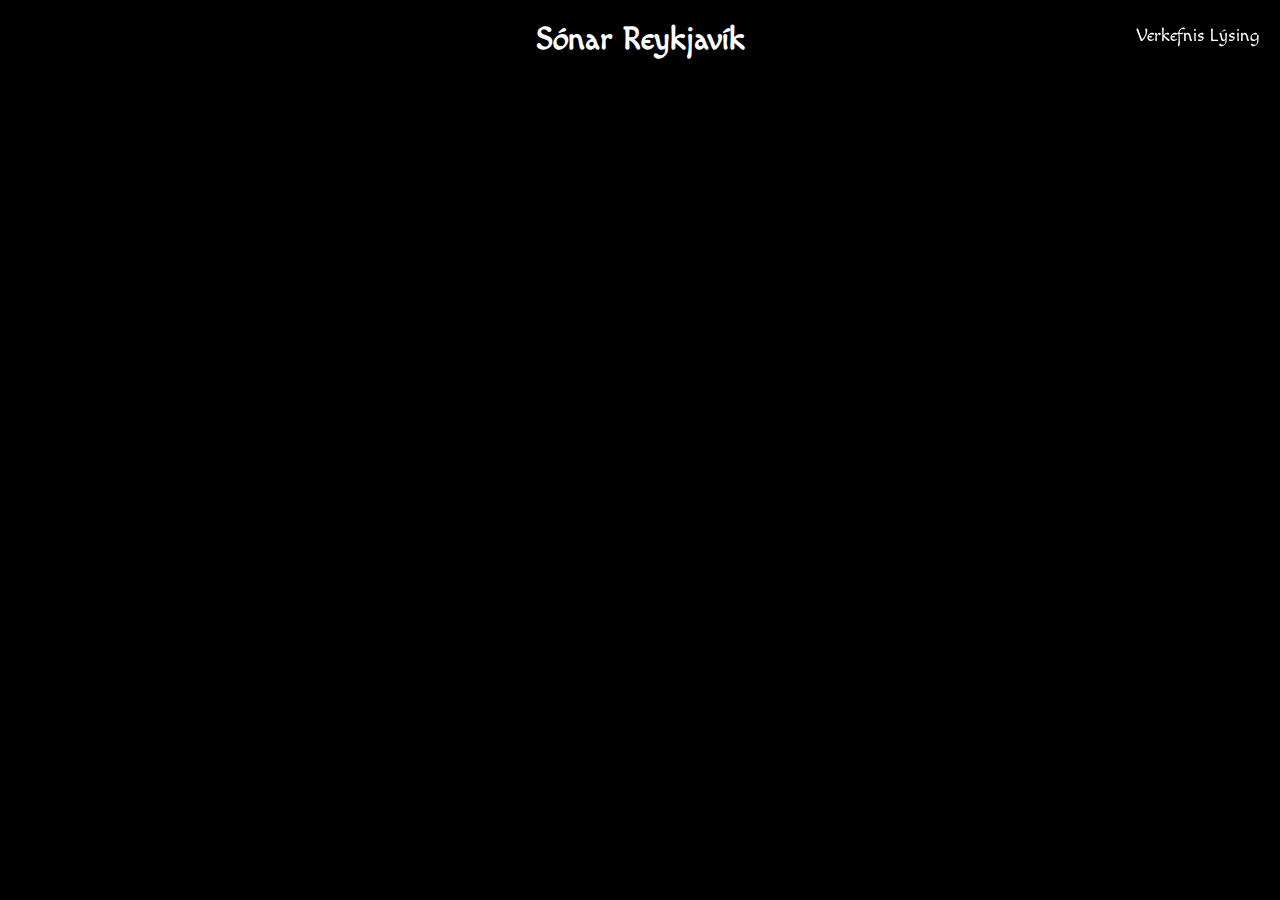
==== index.html @ 558c1f19 "Add files via upload" ====
<!DOCTYPE HTML>
<html>
	<head>
		<title>Hópverkefni</title>
		<meta charset="utf-8">
		<meta name="viewport" content="width=device-width, initial-scale=1.0">
		<link rel="stylesheet" type="text/css" href="styles.css">
		<link href="https://fonts.googleapis.com/css?family=Macondo" rel="stylesheet">
	</head>
	<body>
		<h1>Sónar Reykjavík</h1>
		<input class="verklysing-input" type="checkbox" id="toggle">
		<label class="verklysing-label" for="toggle"><span class="icon-question" > </span>Verkefnis Lýsing </label>
		<nav class="verklysing-nav">
			<div class="verklysing">
				<h4>VSH2TÖ hópverkefni</h4>
				<p>
					&#9776; Verkefnið felst í að hanna vefsíðu(r) um viðburð ss tónleika, keppni, listsýningu, hugbúnað, tölvuleik,<br>
					pólitík eða það sem þér þykir fýsilegt að fjalla um. Viðburðurinn má vera hvar sem er á íslandi og setjið<br>
					staðsetningarkort á vefsíðuna. Efnisval er frjálst, en það má ekki notast við “dummy” texta (Lorem<br>
					Ipsum …). Vefurinn á að endurspegla þá verkkunnáttu sem þú hefur öðlast í áfanganum ásamt fyrri<br>
					áfanga, VSH1TO.
					Gerum ráð fyrir á ráðstefnan eða viðburðurinn sé haldin næsta sumar 2017.<br>
					<strong>Útgáfustýring (5%): Verkstjórn og greinargerð um vinnuferlið.</strong><br>
					Gerið grein fyrir eftirtöldum atriðum:
					Um hvað er vefurinn?<br>
					Hver er markhópurinn og markmið með gerð vefsins.
					Efnisöflun<br>
					Skoðið hvað aðrir hafa gert, safnið saman fyrirmyndum ss tenglum á áhugaverðar
					vefsíður.<br> 
					Það má nota texta og myndir af öðrum vefsíðum og gerið grein fyrir hvaðan
					efnið er tilkomið í heimildaskrá.<br>
					<strong>Tæknileg útfærsla</strong><br>
					Útskýrið eigin lausnir ss virkni í forritun og kvikun.
					Prófanir - https://validator.w3.org/<br>
					Er kóðinn í lagi? Er vefurinn villulaus? (sjá Inspector console, firebug, chrome dev)<br>
					<strong>Viðhald</strong><br>
					Hvað má gera betur og hver geta verið næstu skref með vefinn (ókláruð virkni,
					endurbætur o.s.frv.).<br>
					<strong>Afurð 10%: Tæknilegar lausnir</strong><br>
					 Viðmið (breakpoints) fyrir mismunandi skjástærðir, „mobile up“ - 37.5em, 48em, 60em, 80em.<br>
					 Myndir í vefsíðum aðlagast mismunandi skjástærðum (notið <picture> tagið).<br>
					 Letur og litanotkun er í samræmi við efni/þema vefsins.<br>
					 Almenn lýsing á viðburði og sundurliðuð dagskrá í töflu.<br>
					 SCSS/CSS kóðun í stílsíðum – aðeins ein CSS stílsíða tengd vefsíðu.<br>
					 Kvikun – Animation (val - animation, transitions, transform)<br>
					 Notandi getur skráð sig á fyrirlestra, atburði eða tónleika sem eru í boði (form).<br>
					 Upplýsingar sem skráðar eru í formið eru villuprófaðar (HTML5 validation).<br>
				</p>
			</div>
		</nav>
	</body>
</html>
---- styles.css ----
body {
	max-width: 60em;
	margin: auto;
	background-color: black;
	color: white;
	font-family: 'Macondo', cursive;
}
h1 {
	text-align: center;
}
h3 {
  	color: black;
}
p {
	padding: 0;
	margin: 0;
}
.verklysing {
	padding: 0;
	margin: 0;
	border: solid 2px black;
	border-top-left-radius: 15px;
	border-bottom-left-radius: 15px;
	width: 650px;
	height: auto;
	font-size: 14px;
	text-align: center;
}
.verklysing-label {
	position: fixed;
	top: 25px;
	right: 20px;
	color: white;
	text-align: center;
	display: inline-block;
	font-size: 18px;
	max-width: 100%;
  cursor: pointer;
}
.verklysing-label:hover {
	color: red;
}
.verklysing-nav {
	width: 0px;
	border-top-left-radius: 15px;
	border-bottom-left-radius: 15px;
	overflow: hidden;
	transition: all 1s ease;
	background-color: white;
	color: black;
	position: fixed;
	top: 60px;
	right: 0px;
}	
.verklysing-input {
	display: none;
	max-width: 650px;
}
.verklysing-input:checked ~ .verklysing-nav {
	position: fixed;
	top: 60px;
	right: 0px;
  width: 650px;
}
@media screen and (min-width: 37.5em) {
	
}
@media screen and (min-width: 48em) {
	
}
@media screen and (min-width: 60em) {

}
@font-face {
  font-family: 'icomoon';
  src:  url('icomoon/fonts/icomoon.eot?1h3eam');
  src:  url('icomoon/fonts/icomoon.eot?1h3eam#iefix') format('embedded-opentype'),
    url('icomoon/fonts/icomoon.ttf?1h3eam') format('truetype'),
    url('icomoon/fonts/icomoon.woff?1h3eam') format('woff'),
    url('icomoon/fonts/icomoon.svg?1h3eam#icomoon') format('svg');
  font-weight: normal;
  font-style: normal;
}
[class^="icon-"], [class*=" icon-"] {
  /* use !important to prevent issues with browser extensions that change fonts */
  font-family: 'icomoon' !important;
  speak: none;
  font-style: normal;
  font-weight: normal;
  font-variant: normal;
  text-transform: none;
  line-height: 1;

  /* Better Font Rendering =========== */
  -webkit-font-smoothing: antialiased;
  -moz-osx-font-smoothing: grayscale;
}

.icon-home:before {
  content: "\e900";
}
.icon-pencil2:before {
  content: "\e906";
}
.icon-music:before {
  content: "\e911";
}
.icon-coin-dollar:before {
  content: "\e93b";
}
.icon-credit-card:before {
  content: "\e93f";
}
.icon-phone:before {
  content: "\e942";
}
.icon-location:before {
  content: "\e947";
}
.icon-display:before {
  content: "\e956";
}
.icon-mobile:before {
  content: "\e958";
}
.icon-bubbles2:before {
  content: "\e96d";
}
.icon-lock:before {
  content: "\e98f";
}
.icon-unlocked:before {
  content: "\e990";
}
.icon-cog:before {
  content: "\e994";
}
.icon-spoon-knife:before {
  content: "\e9a3";
}
.icon-star-full:before {
  content: "\e9d9";
}
.icon-heart:before {
  content: "\e9da";
}
.icon-question:before {
  content: "\ea09";
}
.icon-plus:before {
  content: "\ea0a";
}
.icon-minus:before {
  content: "\ea0b";
}
.icon-enter:before {
  content: "\ea13";
}
.icon-play3:before {
  content: "\ea1c";
}
.icon-pause2:before {
  content: "\ea1d";
}
.icon-stop2:before {
  content: "\ea1e";
}
.icon-volume-mute2:before {
  content: "\ea2a";
}
.icon-volume-increase:before {
  content: "\ea2b";
}
.icon-volume-decrease:before {
  content: "\ea2c";
}
.icon-facebook2:before {
  content: "\ea91";
}
.icon-instagram:before {
  content: "\ea92";
}
.icon-twitter:before {
  content: "\ea96";
}
.icon-youtube:before {
  content: "\ea9d";
}
.icon-github:before {
  content: "\eab0";
}
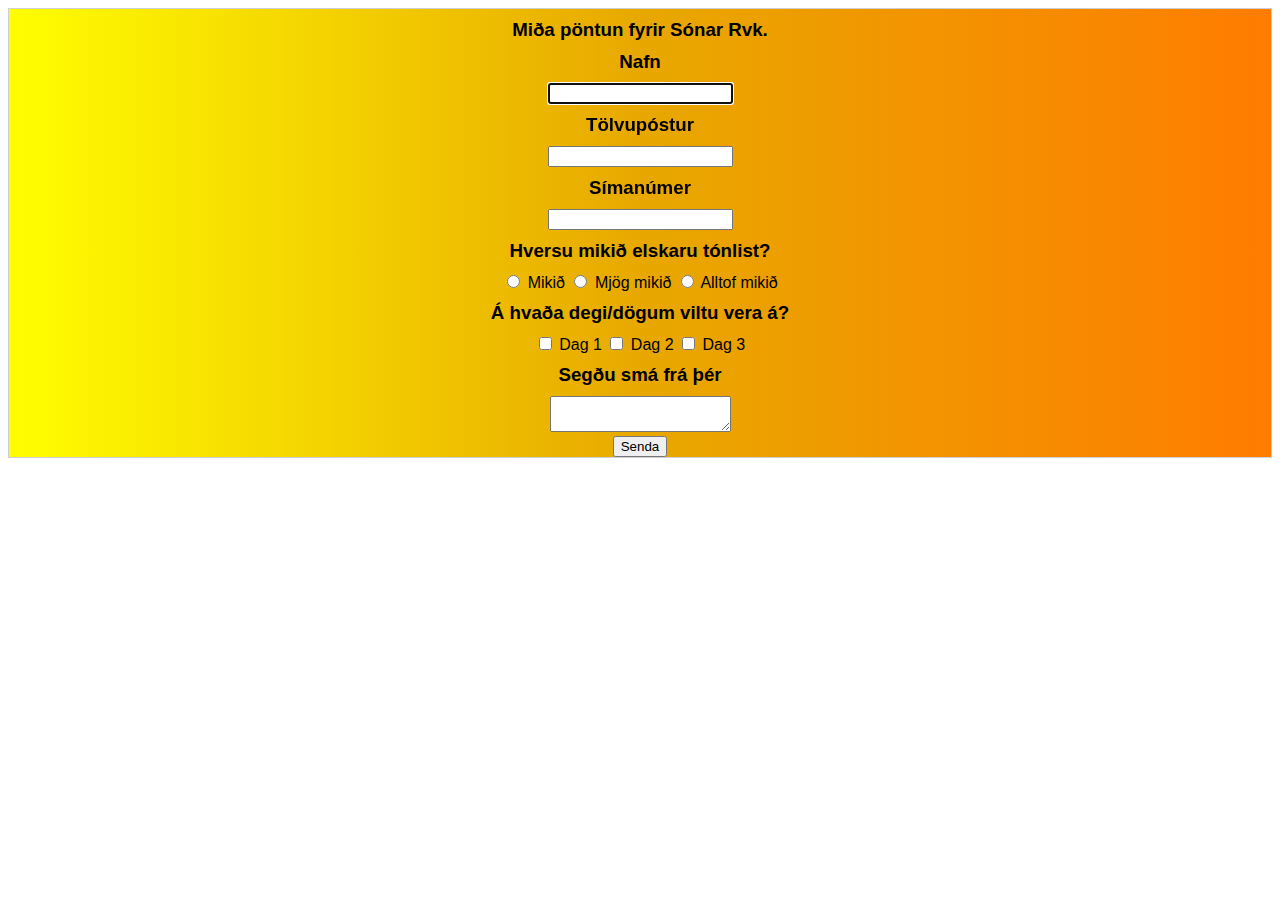
==== commit 6961b9b9: "Fyrsta setup" ====
--- a/index.html
+++ b/index.html
@@ -1,53 +1,43 @@
-<!DOCTYPE HTML>
-<html>
-	<head>
-		<title>Hópverkefni</title>
-		<meta charset="utf-8">
-		<meta name="viewport" content="width=device-width, initial-scale=1.0">
-		<link rel="stylesheet" type="text/css" href="styles.css">
-		<link href="https://fonts.googleapis.com/css?family=Macondo" rel="stylesheet">
-	</head>
-	<body>
-		<h1>Sónar Reykjavík</h1>
-		<input class="verklysing-input" type="checkbox" id="toggle">
-		<label class="verklysing-label" for="toggle"><span class="icon-question" > </span>Verkefnis Lýsing </label>
-		<nav class="verklysing-nav">
-			<div class="verklysing">
-				<h4>VSH2TÖ hópverkefni</h4>
-				<p>
-					&#9776; Verkefnið felst í að hanna vefsíðu(r) um viðburð ss tónleika, keppni, listsýningu, hugbúnað, tölvuleik,<br>
-					pólitík eða það sem þér þykir fýsilegt að fjalla um. Viðburðurinn má vera hvar sem er á íslandi og setjið<br>
-					staðsetningarkort á vefsíðuna. Efnisval er frjálst, en það má ekki notast við “dummy” texta (Lorem<br>
-					Ipsum …). Vefurinn á að endurspegla þá verkkunnáttu sem þú hefur öðlast í áfanganum ásamt fyrri<br>
-					áfanga, VSH1TO.
-					Gerum ráð fyrir á ráðstefnan eða viðburðurinn sé haldin næsta sumar 2017.<br>
-					<strong>Útgáfustýring (5%): Verkstjórn og greinargerð um vinnuferlið.</strong><br>
-					Gerið grein fyrir eftirtöldum atriðum:
-					Um hvað er vefurinn?<br>
-					Hver er markhópurinn og markmið með gerð vefsins.
-					Efnisöflun<br>
-					Skoðið hvað aðrir hafa gert, safnið saman fyrirmyndum ss tenglum á áhugaverðar
-					vefsíður.<br> 
-					Það má nota texta og myndir af öðrum vefsíðum og gerið grein fyrir hvaðan
-					efnið er tilkomið í heimildaskrá.<br>
-					<strong>Tæknileg útfærsla</strong><br>
-					Útskýrið eigin lausnir ss virkni í forritun og kvikun.
-					Prófanir - https://validator.w3.org/<br>
-					Er kóðinn í lagi? Er vefurinn villulaus? (sjá Inspector console, firebug, chrome dev)<br>
-					<strong>Viðhald</strong><br>
-					Hvað má gera betur og hver geta verið næstu skref með vefinn (ókláruð virkni,
-					endurbætur o.s.frv.).<br>
-					<strong>Afurð 10%: Tæknilegar lausnir</strong><br>
-					 Viðmið (breakpoints) fyrir mismunandi skjástærðir, „mobile up“ - 37.5em, 48em, 60em, 80em.<br>
-					 Myndir í vefsíðum aðlagast mismunandi skjástærðum (notið <picture> tagið).<br>
-					 Letur og litanotkun er í samræmi við efni/þema vefsins.<br>
-					 Almenn lýsing á viðburði og sundurliðuð dagskrá í töflu.<br>
-					 SCSS/CSS kóðun í stílsíðum – aðeins ein CSS stílsíða tengd vefsíðu.<br>
-					 Kvikun – Animation (val - animation, transitions, transform)<br>
-					 Notandi getur skráð sig á fyrirlestra, atburði eða tónleika sem eru í boði (form).<br>
-					 Upplýsingar sem skráðar eru í formið eru villuprófaðar (HTML5 validation).<br>
-				</p>
-			</div>
-		</nav>
-	</body>
+<!DOCTYPE html>
+<html>
+<head>
+	<title>Tafla og Form</title>
+ <meta charset="utf-8">
+	  <link rel="stylesheet" type="text/css" href="styles.css">
+</head>
+<body>
+
+<aside>
+	<center>
+		<caption><h3>Miða pöntun fyrir Sónar Rvk.</h3></caption>
+		<form>		
+			<h3>Nafn</h3>
+				<input type="text" name="username" required="" autofocus="">
+			<h3>Tölvupóstur</h3>
+				<input type="email" name="email-address" required="">
+			<h3>Símanúmer</h3>
+				<input type="tel" name="phone-number" required="" pattern="\d{3}(?:[\-\s]?)\d{4}" title="Vinsamlegast sláðu inn sjö tölustafi">
+			<h3>Hversu mikið elskaru tónlist?</h3>
+				<input type="radio" name="day" value="Mikið"> Mikið 
+				<input type="radio" name="day" value="Mjög mikið"> Mjög mikið
+				<input type="radio" name="day" value="Alltof mikið"> Alltof mikið <br>
+			<h3>Á hvaða degi/dögum viltu vera á?</h3>
+				<input type="checkbox" name="day" value="dag1"> Dag 1 
+				<input type="checkbox" name="day" value="dag2"> Dag 2 
+				<input type="checkbox" name="day" value="dag3"> Dag 3 
+
+			
+
+
+			<h3>Segðu smá frá þér</h3>
+			<textarea></textarea><br>	
+			<input type="submit" name="submit" value="Senda">
+		</form>
+	</center>
+</aside>
+
+
+
+
+</body>
 </html>--- a/styles.css
+++ b/styles.css
@@ -1,191 +1,13 @@
-body {
-	max-width: 60em;
-	margin: auto;
-	background-color: black;
-	color: white;
-	font-family: 'Macondo', cursive;
-}
-h1 {
-	text-align: center;
-}
-h3 {
-  	color: black;
-}
-p {
-	padding: 0;
-	margin: 0;
-}
-.verklysing {
-	padding: 0;
-	margin: 0;
-	border: solid 2px black;
-	border-top-left-radius: 15px;
-	border-bottom-left-radius: 15px;
-	width: 650px;
-	height: auto;
-	font-size: 14px;
-	text-align: center;
-}
-.verklysing-label {
-	position: fixed;
-	top: 25px;
-	right: 20px;
-	color: white;
-	text-align: center;
-	display: inline-block;
-	font-size: 18px;
-	max-width: 100%;
-  cursor: pointer;
-}
-.verklysing-label:hover {
-	color: red;
-}
-.verklysing-nav {
-	width: 0px;
-	border-top-left-radius: 15px;
-	border-bottom-left-radius: 15px;
-	overflow: hidden;
-	transition: all 1s ease;
-	background-color: white;
-	color: black;
-	position: fixed;
-	top: 60px;
-	right: 0px;
-}	
-.verklysing-input {
-	display: none;
-	max-width: 650px;
-}
-.verklysing-input:checked ~ .verklysing-nav {
-	position: fixed;
-	top: 60px;
-	right: 0px;
-  width: 650px;
-}
-@media screen and (min-width: 37.5em) {
-	
-}
-@media screen and (min-width: 48em) {
-	
-}
-@media screen and (min-width: 60em) {
-
-}
-@font-face {
-  font-family: 'icomoon';
-  src:  url('icomoon/fonts/icomoon.eot?1h3eam');
-  src:  url('icomoon/fonts/icomoon.eot?1h3eam#iefix') format('embedded-opentype'),
-    url('icomoon/fonts/icomoon.ttf?1h3eam') format('truetype'),
-    url('icomoon/fonts/icomoon.woff?1h3eam') format('woff'),
-    url('icomoon/fonts/icomoon.svg?1h3eam#icomoon') format('svg');
-  font-weight: normal;
-  font-style: normal;
-}
-[class^="icon-"], [class*=" icon-"] {
-  /* use !important to prevent issues with browser extensions that change fonts */
-  font-family: 'icomoon' !important;
-  speak: none;
-  font-style: normal;
-  font-weight: normal;
-  font-variant: normal;
-  text-transform: none;
-  line-height: 1;
-
-  /* Better Font Rendering =========== */
-  -webkit-font-smoothing: antialiased;
-  -moz-osx-font-smoothing: grayscale;
-}
-
-.icon-home:before {
-  content: "\e900";
-}
-.icon-pencil2:before {
-  content: "\e906";
-}
-.icon-music:before {
-  content: "\e911";
-}
-.icon-coin-dollar:before {
-  content: "\e93b";
-}
-.icon-credit-card:before {
-  content: "\e93f";
-}
-.icon-phone:before {
-  content: "\e942";
-}
-.icon-location:before {
-  content: "\e947";
-}
-.icon-display:before {
-  content: "\e956";
-}
-.icon-mobile:before {
-  content: "\e958";
-}
-.icon-bubbles2:before {
-  content: "\e96d";
-}
-.icon-lock:before {
-  content: "\e98f";
-}
-.icon-unlocked:before {
-  content: "\e990";
-}
-.icon-cog:before {
-  content: "\e994";
-}
-.icon-spoon-knife:before {
-  content: "\e9a3";
-}
-.icon-star-full:before {
-  content: "\e9d9";
-}
-.icon-heart:before {
-  content: "\e9da";
-}
-.icon-question:before {
-  content: "\ea09";
-}
-.icon-plus:before {
-  content: "\ea0a";
-}
-.icon-minus:before {
-  content: "\ea0b";
-}
-.icon-enter:before {
-  content: "\ea13";
-}
-.icon-play3:before {
-  content: "\ea1c";
-}
-.icon-pause2:before {
-  content: "\ea1d";
-}
-.icon-stop2:before {
-  content: "\ea1e";
-}
-.icon-volume-mute2:before {
-  content: "\ea2a";
-}
-.icon-volume-increase:before {
-  content: "\ea2b";
-}
-.icon-volume-decrease:before {
-  content: "\ea2c";
-}
-.icon-facebook2:before {
-  content: "\ea91";
-}
-.icon-instagram:before {
-  content: "\ea92";
-}
-.icon-twitter:before {
-  content: "\ea96";
-}
-.icon-youtube:before {
-  content: "\ea9d";
-}
-.icon-github:before {
-  content: "\eab0";
+
+aside {
+  border: 1px solid #cecfd5;
+  background: #648880;
+  background: linear-gradient(to right, #FFFE00, #E8A800, #FF7C00);
+  font-family: sans-serif;
+  }
+textarea{
+  font-family: sans-serif;
+}
+h3{
+  margin: 10px;
 }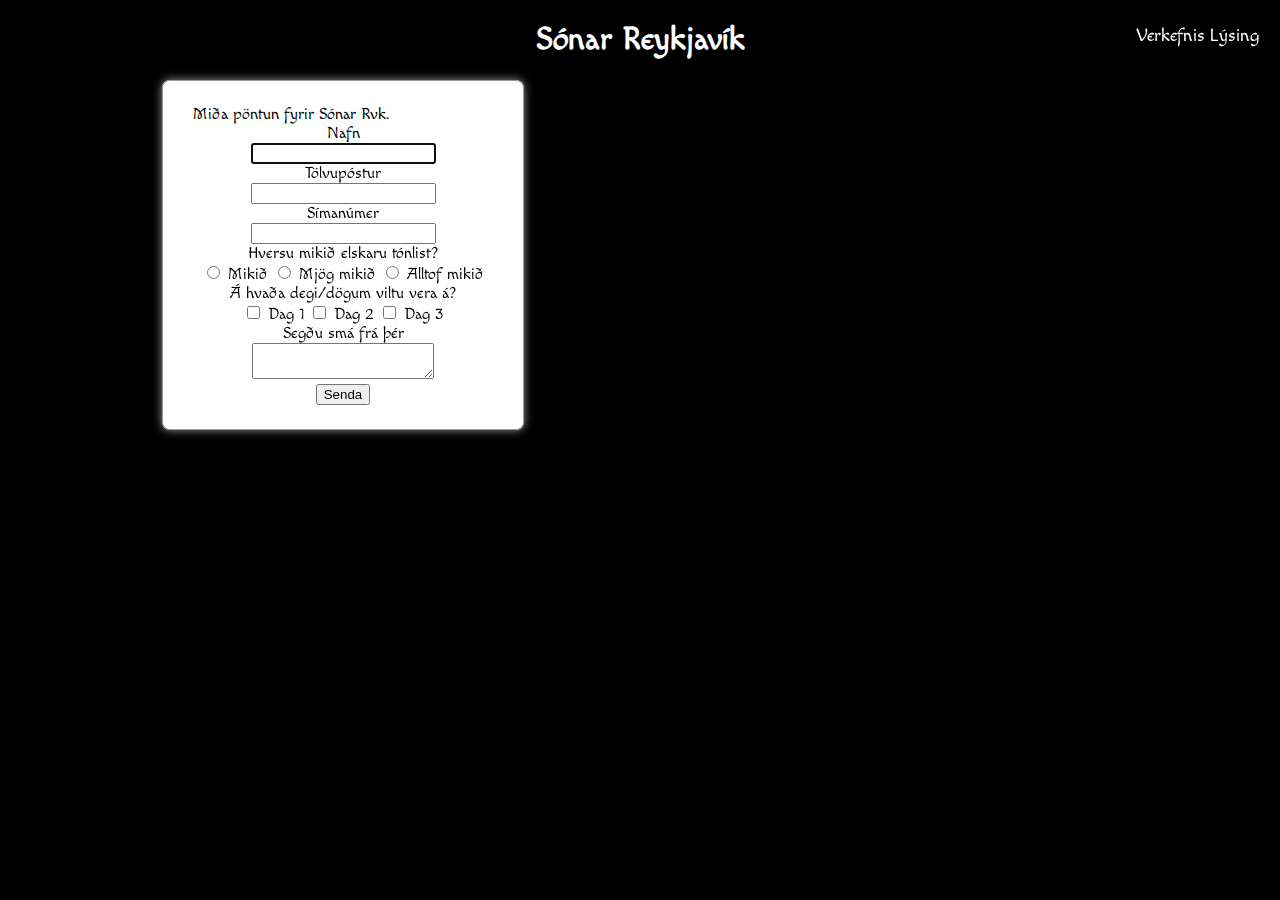
==== commit af8690f9: "Add files via upload" ====
--- a/index.html
+++ b/index.html
@@ -1,43 +1,77 @@
-<!DOCTYPE html>
-<html>
-<head>
-	<title>Tafla og Form</title>
- <meta charset="utf-8">
-	  <link rel="stylesheet" type="text/css" href="styles.css">
-</head>
-<body>
-
-<aside>
-	<center>
-		<caption><h3>Miða pöntun fyrir Sónar Rvk.</h3></caption>
-		<form>		
-			<h3>Nafn</h3>
-				<input type="text" name="username" required="" autofocus="">
-			<h3>Tölvupóstur</h3>
-				<input type="email" name="email-address" required="">
-			<h3>Símanúmer</h3>
-				<input type="tel" name="phone-number" required="" pattern="\d{3}(?:[\-\s]?)\d{4}" title="Vinsamlegast sláðu inn sjö tölustafi">
-			<h3>Hversu mikið elskaru tónlist?</h3>
-				<input type="radio" name="day" value="Mikið"> Mikið 
-				<input type="radio" name="day" value="Mjög mikið"> Mjög mikið
-				<input type="radio" name="day" value="Alltof mikið"> Alltof mikið <br>
-			<h3>Á hvaða degi/dögum viltu vera á?</h3>
-				<input type="checkbox" name="day" value="dag1"> Dag 1 
-				<input type="checkbox" name="day" value="dag2"> Dag 2 
-				<input type="checkbox" name="day" value="dag3"> Dag 3 
-
-			
-
-
-			<h3>Segðu smá frá þér</h3>
-			<textarea></textarea><br>	
-			<input type="submit" name="submit" value="Senda">
-		</form>
-	</center>
-</aside>
-
-
-
-
-</body>
+<!DOCTYPE HTML>
+<html>
+	<head>
+		<title>Hópverkefni</title>
+		<meta charset="utf-8">
+		<meta name="viewport" content="width=device-width, initial-scale=1.0">
+		<link rel="stylesheet" type="text/css" href="styles.css">
+		<link href="https://fonts.googleapis.com/css?family=Macondo" rel="stylesheet">
+	</head>
+	<body>
+		<h1>Sónar Reykjavík</h1>
+		<input class="verklysing-input" type="checkbox" id="toggle">
+		<label class="verklysing-label" for="toggle"><span class="icon-question" > </span>Verkefnis Lýsing </label>
+		<nav class="verklysing-nav">
+			<div class="verklysing">
+				<h4>VSH2TÖ hópverkefni</h4>
+				<p>
+					&#9776; Verkefnið felst í að hanna vefsíðu(r) um viðburð ss tónleika, keppni, listsýningu, hugbúnað, tölvuleik,<br>
+					pólitík eða það sem þér þykir fýsilegt að fjalla um. Viðburðurinn má vera hvar sem er á íslandi og setjið<br>
+					staðsetningarkort á vefsíðuna. Efnisval er frjálst, en það má ekki notast við “dummy” texta (Lorem<br>
+					Ipsum …). Vefurinn á að endurspegla þá verkkunnáttu sem þú hefur öðlast í áfanganum ásamt fyrri<br>
+					áfanga, VSH1TO.
+					Gerum ráð fyrir á ráðstefnan eða viðburðurinn sé haldin næsta sumar 2017.<br>
+					<strong>Útgáfustýring (5%): Verkstjórn og greinargerð um vinnuferlið.</strong><br>
+					Gerið grein fyrir eftirtöldum atriðum:
+					Um hvað er vefurinn?<br>
+					Hver er markhópurinn og markmið með gerð vefsins.
+					Efnisöflun<br>
+					Skoðið hvað aðrir hafa gert, safnið saman fyrirmyndum ss tenglum á áhugaverðar
+					vefsíður.<br> 
+					Það má nota texta og myndir af öðrum vefsíðum og gerið grein fyrir hvaðan
+					efnið er tilkomið í heimildaskrá.<br>
+					<strong>Tæknileg útfærsla</strong><br>
+					Útskýrið eigin lausnir ss virkni í forritun og kvikun.
+					Prófanir - https://validator.w3.org/<br>
+					Er kóðinn í lagi? Er vefurinn villulaus? (sjá Inspector console, firebug, chrome dev)<br>
+					<strong>Viðhald</strong><br>
+					Hvað má gera betur og hver geta verið næstu skref með vefinn (ókláruð virkni,
+					endurbætur o.s.frv.).<br>
+					<strong>Afurð 10%: Tæknilegar lausnir</strong><br>
+					 Viðmið (breakpoints) fyrir mismunandi skjástærðir, „mobile up“ - 37.5em, 48em, 60em, 80em.<br>
+					 Myndir í vefsíðum aðlagast mismunandi skjástærðum (notið <picture> tagið).<br>
+					 Letur og litanotkun er í samræmi við efni/þema vefsins.<br>
+					 Almenn lýsing á viðburði og sundurliðuð dagskrá í töflu.<br>
+					 SCSS/CSS kóðun í stílsíðum – aðeins ein CSS stílsíða tengd vefsíðu.<br>
+					 Kvikun – Animation (val - animation, transitions, transform)<br>
+					 Notandi getur skráð sig á fyrirlestra, atburði eða tónleika sem eru í boði (form).<br>
+					 Upplýsingar sem skráðar eru í formið eru villuprófaðar (HTML5 validation).<br>
+				</p>
+			</div>
+		</nav>
+		<form>
+			<fieldset>
+				<legned><span>Miða pöntun fyrir Sónar Rvk.</span></legend>
+				<center>		
+					<p>Nafn</p>
+						<input type="text" name="username" required="" autofocus="">
+					<p>Tölvupóstur</p>
+						<input type="email" name="email-address" required="">
+					<p>Símanúmer</p>
+						<input type="tel" name="phone-number" required="" pattern="\d{3}(?:[\-\s]?)\d{4}" title="Vinsamlegast sláðu inn sjö tölustafi">
+					<p>Hversu mikið elskaru tónlist?</p>
+						<input type="radio" name="day" value="Mikið"> Mikið 
+						<input type="radio" name="day" value="Mjög mikið"> Mjög mikið
+						<input type="radio" name="day" value="Alltof mikið"> Alltof mikið <br>
+					<p>Á hvaða degi/dögum viltu vera á?</p>
+						<input type="checkbox" name="day" value="dag1"> Dag 1 
+						<input type="checkbox" name="day" value="dag2"> Dag 2 
+						<input type="checkbox" name="day" value="dag3"> Dag 3 
+					<p>Segðu smá frá þér</p>
+					<textarea></textarea><br>	
+					<input type="submit" name="submit" value="Senda">
+				</center>
+			</fieldset>
+		</form>
+	</body>
 </html>--- a/styles.css
+++ b/styles.css
@@ -1,13 +1,208 @@
-
-aside {
-  border: 1px solid #cecfd5;
-  background: #648880;
-  background: linear-gradient(to right, #FFFE00, #E8A800, #FF7C00);
-  font-family: sans-serif;
-  }
-textarea{
-  font-family: sans-serif;
-}
-h3{
-  margin: 10px;
+body {
+	max-width: 60em;
+	margin: auto;
+	background-color: black;
+	color: white;
+	font-family: 'Macondo', cursive;
+}
+h1 {
+	text-align: center;
+}
+h3 {
+  	color: black;
+}
+p {
+	padding: 0;
+	margin: 0;
+}
+fieldset {
+  	border:1px solid #999;
+	border-radius:8px;
+	box-shadow:0 0 10px #999;
+  	padding: 24px 30px;
+  	width: 300px;
+  	color: black;
+  	background-color: white;
+}
+legend {
+	background:#fff;
+	float: left;
+}
+img {
+  position: absolute;
+  overflow: hidden;
+}
+.verklysing {
+	padding: 0;
+	margin: 0;
+	border: solid 2px black;
+	border-top-left-radius: 15px;
+	border-bottom-left-radius: 15px;
+	width: 650px;
+	height: auto;
+	font-size: 14px;
+	text-align: center;
+}
+.verklysing-label {
+	position: fixed;
+	top: 25px;
+	right: 20px;
+	color: white;
+	text-align: center;
+	display: inline-block;
+	font-size: 18px;
+	max-width: 100%;
+  cursor: pointer;
+}
+.verklysing-label:hover {
+	color: red;
+}
+.verklysing-nav {
+	width: 0px;
+	border-top-left-radius: 15px;
+	border-bottom-left-radius: 15px;
+	overflow: hidden;
+	transition: all 1s ease;
+	background-color: white;
+	color: black;
+	position: fixed;
+	top: 60px;
+	right: 0px;
+}	
+.verklysing-input {
+	display: none;
+	max-width: 650px;
+}
+.verklysing-input:checked ~ .verklysing-nav {
+	position: fixed;
+	top: 60px;
+	right: 0px;
+  width: 650px;
+}
+@media screen and (min-width: 37.5em) {
+	
+}
+@media screen and (min-width: 48em) {
+	
+}
+@media screen and (min-width: 60em) {
+
+}
+@font-face {
+  font-family: 'icomoon';
+  src:  url('icomoon/fonts/icomoon.eot?1h3eam');
+  src:  url('icomoon/fonts/icomoon.eot?1h3eam#iefix') format('embedded-opentype'),
+    url('icomoon/fonts/icomoon.ttf?1h3eam') format('truetype'),
+    url('icomoon/fonts/icomoon.woff?1h3eam') format('woff'),
+    url('icomoon/fonts/icomoon.svg?1h3eam#icomoon') format('svg');
+  font-weight: normal;
+  font-style: normal;
+}
+[class^="icon-"], [class*=" icon-"] {
+  /* use !important to prevent issues with browser extensions that change fonts */
+  font-family: 'icomoon' !important;
+  speak: none;
+  font-style: normal;
+  font-weight: normal;
+  font-variant: normal;
+  text-transform: none;
+  line-height: 1;
+
+  /* Better Font Rendering =========== */
+  -webkit-font-smoothing: antialiased;
+  -moz-osx-font-smoothing: grayscale;
+}
+
+.icon-home:before {
+  content: "\e900";
+}
+.icon-pencil2:before {
+  content: "\e906";
+}
+.icon-music:before {
+  content: "\e911";
+}
+.icon-coin-dollar:before {
+  content: "\e93b";
+}
+.icon-credit-card:before {
+  content: "\e93f";
+}
+.icon-phone:before {
+  content: "\e942";
+}
+.icon-location:before {
+  content: "\e947";
+}
+.icon-display:before {
+  content: "\e956";
+}
+.icon-mobile:before {
+  content: "\e958";
+}
+.icon-bubbles2:before {
+  content: "\e96d";
+}
+.icon-lock:before {
+  content: "\e98f";
+}
+.icon-unlocked:before {
+  content: "\e990";
+}
+.icon-cog:before {
+  content: "\e994";
+}
+.icon-spoon-knife:before {
+  content: "\e9a3";
+}
+.icon-star-full:before {
+  content: "\e9d9";
+}
+.icon-heart:before {
+  content: "\e9da";
+}
+.icon-question:before {
+  content: "\ea09";
+}
+.icon-plus:before {
+  content: "\ea0a";
+}
+.icon-minus:before {
+  content: "\ea0b";
+}
+.icon-enter:before {
+  content: "\ea13";
+}
+.icon-play3:before {
+  content: "\ea1c";
+}
+.icon-pause2:before {
+  content: "\ea1d";
+}
+.icon-stop2:before {
+  content: "\ea1e";
+}
+.icon-volume-mute2:before {
+  content: "\ea2a";
+}
+.icon-volume-increase:before {
+  content: "\ea2b";
+}
+.icon-volume-decrease:before {
+  content: "\ea2c";
+}
+.icon-facebook2:before {
+  content: "\ea91";
+}
+.icon-instagram:before {
+  content: "\ea92";
+}
+.icon-twitter:before {
+  content: "\ea96";
+}
+.icon-youtube:before {
+  content: "\ea9d";
+}
+.icon-github:before {
+  content: "\eab0";
 }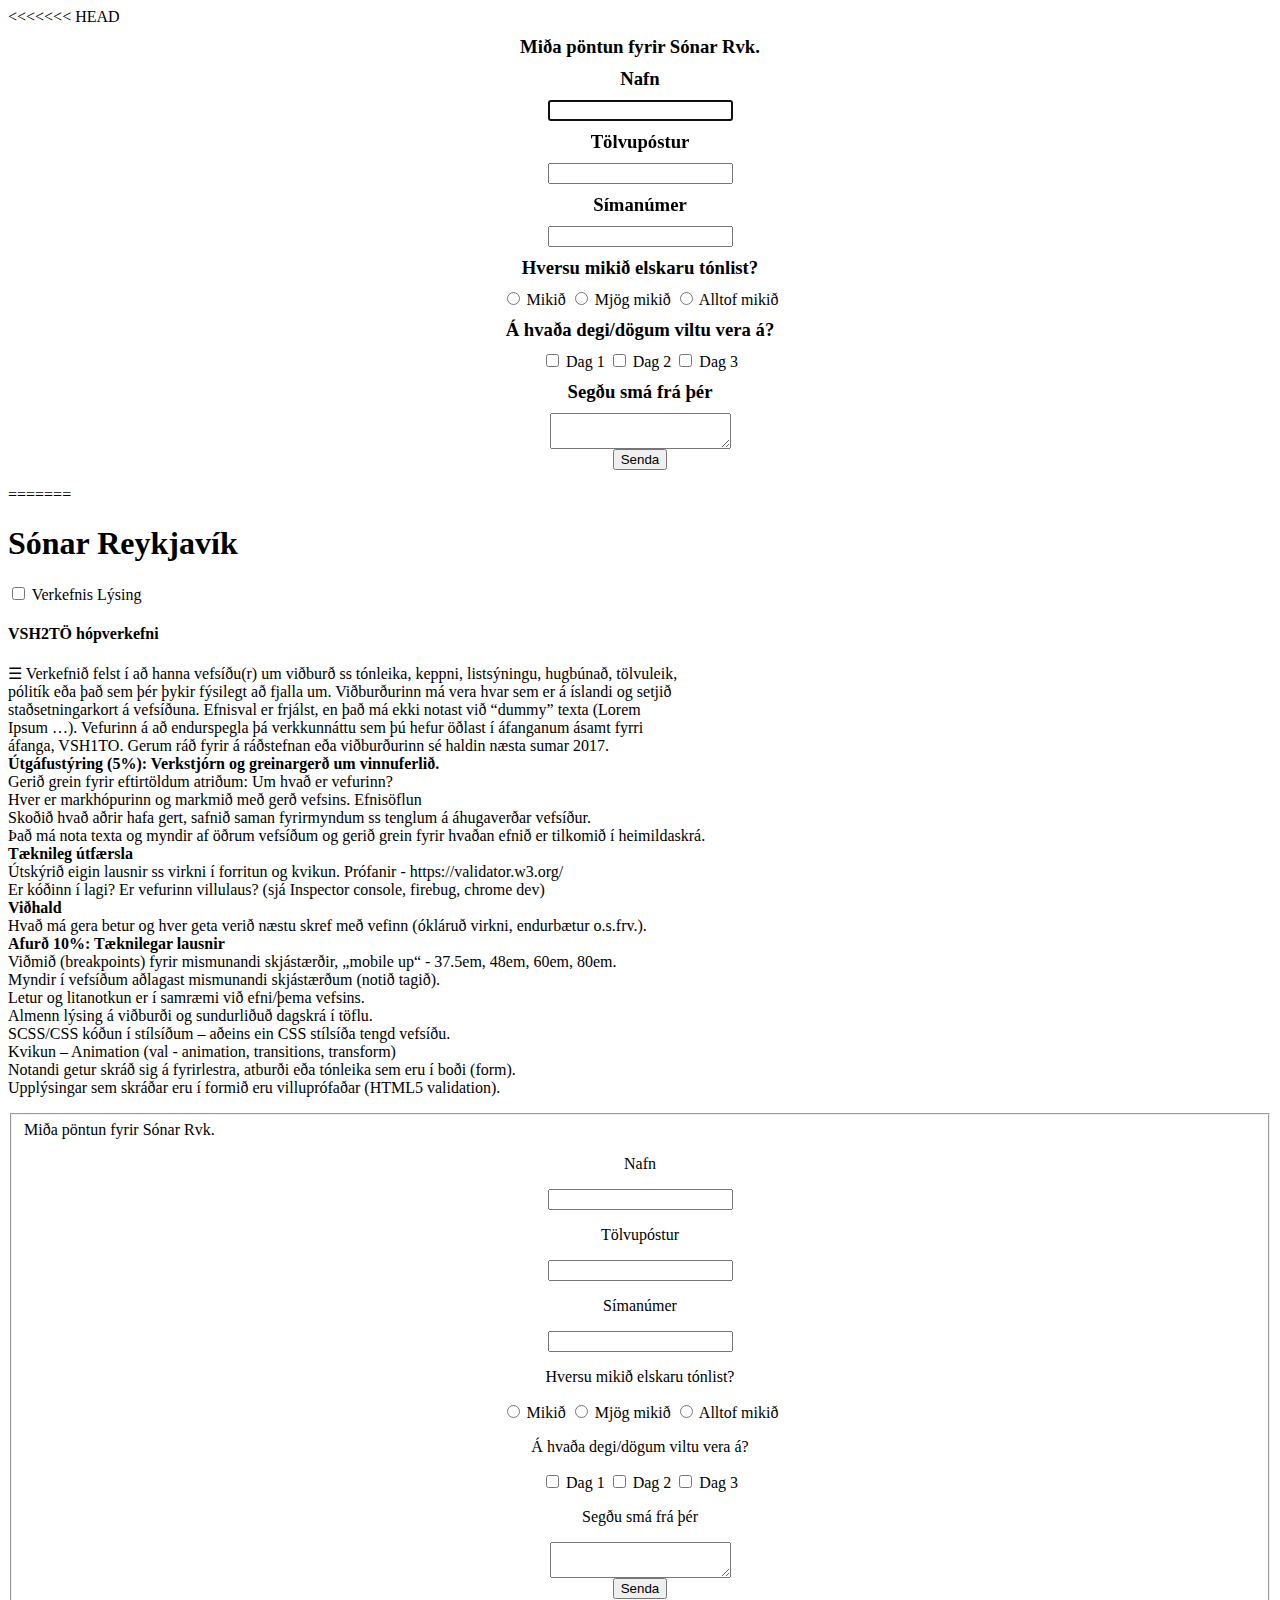
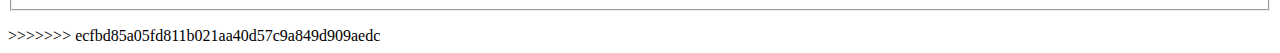
==== commit 4347b20a: "Dagskra 1 sónar" ====
--- a/index.html
+++ b/index.html
@@ -1,77 +1,122 @@
-<!DOCTYPE HTML>
-<html>
-	<head>
-		<title>Hópverkefni</title>
-		<meta charset="utf-8">
-		<meta name="viewport" content="width=device-width, initial-scale=1.0">
-		<link rel="stylesheet" type="text/css" href="styles.css">
-		<link href="https://fonts.googleapis.com/css?family=Macondo" rel="stylesheet">
-	</head>
-	<body>
-		<h1>Sónar Reykjavík</h1>
-		<input class="verklysing-input" type="checkbox" id="toggle">
-		<label class="verklysing-label" for="toggle"><span class="icon-question" > </span>Verkefnis Lýsing </label>
-		<nav class="verklysing-nav">
-			<div class="verklysing">
-				<h4>VSH2TÖ hópverkefni</h4>
-				<p>
-					&#9776; Verkefnið felst í að hanna vefsíðu(r) um viðburð ss tónleika, keppni, listsýningu, hugbúnað, tölvuleik,<br>
-					pólitík eða það sem þér þykir fýsilegt að fjalla um. Viðburðurinn má vera hvar sem er á íslandi og setjið<br>
-					staðsetningarkort á vefsíðuna. Efnisval er frjálst, en það má ekki notast við “dummy” texta (Lorem<br>
-					Ipsum …). Vefurinn á að endurspegla þá verkkunnáttu sem þú hefur öðlast í áfanganum ásamt fyrri<br>
-					áfanga, VSH1TO.
-					Gerum ráð fyrir á ráðstefnan eða viðburðurinn sé haldin næsta sumar 2017.<br>
-					<strong>Útgáfustýring (5%): Verkstjórn og greinargerð um vinnuferlið.</strong><br>
-					Gerið grein fyrir eftirtöldum atriðum:
-					Um hvað er vefurinn?<br>
-					Hver er markhópurinn og markmið með gerð vefsins.
-					Efnisöflun<br>
-					Skoðið hvað aðrir hafa gert, safnið saman fyrirmyndum ss tenglum á áhugaverðar
-					vefsíður.<br> 
-					Það má nota texta og myndir af öðrum vefsíðum og gerið grein fyrir hvaðan
-					efnið er tilkomið í heimildaskrá.<br>
-					<strong>Tæknileg útfærsla</strong><br>
-					Útskýrið eigin lausnir ss virkni í forritun og kvikun.
-					Prófanir - https://validator.w3.org/<br>
-					Er kóðinn í lagi? Er vefurinn villulaus? (sjá Inspector console, firebug, chrome dev)<br>
-					<strong>Viðhald</strong><br>
-					Hvað má gera betur og hver geta verið næstu skref með vefinn (ókláruð virkni,
-					endurbætur o.s.frv.).<br>
-					<strong>Afurð 10%: Tæknilegar lausnir</strong><br>
-					 Viðmið (breakpoints) fyrir mismunandi skjástærðir, „mobile up“ - 37.5em, 48em, 60em, 80em.<br>
-					 Myndir í vefsíðum aðlagast mismunandi skjástærðum (notið <picture> tagið).<br>
-					 Letur og litanotkun er í samræmi við efni/þema vefsins.<br>
-					 Almenn lýsing á viðburði og sundurliðuð dagskrá í töflu.<br>
-					 SCSS/CSS kóðun í stílsíðum – aðeins ein CSS stílsíða tengd vefsíðu.<br>
-					 Kvikun – Animation (val - animation, transitions, transform)<br>
-					 Notandi getur skráð sig á fyrirlestra, atburði eða tónleika sem eru í boði (form).<br>
-					 Upplýsingar sem skráðar eru í formið eru villuprófaðar (HTML5 validation).<br>
-				</p>
-			</div>
-		</nav>
-		<form>
-			<fieldset>
-				<legned><span>Miða pöntun fyrir Sónar Rvk.</span></legend>
-				<center>		
-					<p>Nafn</p>
-						<input type="text" name="username" required="" autofocus="">
-					<p>Tölvupóstur</p>
-						<input type="email" name="email-address" required="">
-					<p>Símanúmer</p>
-						<input type="tel" name="phone-number" required="" pattern="\d{3}(?:[\-\s]?)\d{4}" title="Vinsamlegast sláðu inn sjö tölustafi">
-					<p>Hversu mikið elskaru tónlist?</p>
-						<input type="radio" name="day" value="Mikið"> Mikið 
-						<input type="radio" name="day" value="Mjög mikið"> Mjög mikið
-						<input type="radio" name="day" value="Alltof mikið"> Alltof mikið <br>
-					<p>Á hvaða degi/dögum viltu vera á?</p>
-						<input type="checkbox" name="day" value="dag1"> Dag 1 
-						<input type="checkbox" name="day" value="dag2"> Dag 2 
-						<input type="checkbox" name="day" value="dag3"> Dag 3 
-					<p>Segðu smá frá þér</p>
-					<textarea></textarea><br>	
-					<input type="submit" name="submit" value="Senda">
-				</center>
-			</fieldset>
-		</form>
-	</body>
+<<<<<<< HEAD
+<!DOCTYPE html>
+<html>
+<head>
+	<title>Tafla og Form</title>
+ <meta charset="utf-8">
+	  <link rel="stylesheet" type="text/css" href="styles.css">
+</head>
+<body>
+
+<aside>
+	<center>
+		<caption><h3>Miða pöntun fyrir Sónar Rvk.</h3></caption>
+		<form>		
+			<h3>Nafn</h3>
+				<input type="text" name="username" required="" autofocus="">
+			<h3>Tölvupóstur</h3>
+				<input type="email" name="email-address" required="">
+			<h3>Símanúmer</h3>
+				<input type="tel" name="phone-number" required="" pattern="\d{3}(?:[\-\s]?)\d{4}" title="Vinsamlegast sláðu inn sjö tölustafi">
+			<h3>Hversu mikið elskaru tónlist?</h3>
+				<input type="radio" name="day" value="Mikið"> Mikið 
+				<input type="radio" name="day" value="Mjög mikið"> Mjög mikið
+				<input type="radio" name="day" value="Alltof mikið"> Alltof mikið <br>
+			<h3>Á hvaða degi/dögum viltu vera á?</h3>
+				<input type="checkbox" name="day" value="dag1"> Dag 1 
+				<input type="checkbox" name="day" value="dag2"> Dag 2 
+				<input type="checkbox" name="day" value="dag3"> Dag 3 
+
+			
+
+
+			<h3>Segðu smá frá þér</h3>
+			<textarea></textarea><br>	
+			<input type="submit" name="submit" value="Senda">
+		</form>
+	</center>
+</aside>
+
+
+
+
+</body>
+=======
+<!DOCTYPE HTML>
+<html>
+	<head>
+		<title>Hópverkefni</title>
+		<meta charset="utf-8">
+		<meta name="viewport" content="width=device-width, initial-scale=1.0">
+		<link rel="stylesheet" type="text/css" href="styles.css">
+		<link href="https://fonts.googleapis.com/css?family=Macondo" rel="stylesheet">
+	</head>
+	<body>
+		<h1>Sónar Reykjavík</h1>
+		<input class="verklysing-input" type="checkbox" id="toggle">
+		<label class="verklysing-label" for="toggle"><span class="icon-question" > </span>Verkefnis Lýsing </label>
+		<nav class="verklysing-nav">
+			<div class="verklysing">
+				<h4>VSH2TÖ hópverkefni</h4>
+				<p>
+					&#9776; Verkefnið felst í að hanna vefsíðu(r) um viðburð ss tónleika, keppni, listsýningu, hugbúnað, tölvuleik,<br>
+					pólitík eða það sem þér þykir fýsilegt að fjalla um. Viðburðurinn má vera hvar sem er á íslandi og setjið<br>
+					staðsetningarkort á vefsíðuna. Efnisval er frjálst, en það má ekki notast við “dummy” texta (Lorem<br>
+					Ipsum …). Vefurinn á að endurspegla þá verkkunnáttu sem þú hefur öðlast í áfanganum ásamt fyrri<br>
+					áfanga, VSH1TO.
+					Gerum ráð fyrir á ráðstefnan eða viðburðurinn sé haldin næsta sumar 2017.<br>
+					<strong>Útgáfustýring (5%): Verkstjórn og greinargerð um vinnuferlið.</strong><br>
+					Gerið grein fyrir eftirtöldum atriðum:
+					Um hvað er vefurinn?<br>
+					Hver er markhópurinn og markmið með gerð vefsins.
+					Efnisöflun<br>
+					Skoðið hvað aðrir hafa gert, safnið saman fyrirmyndum ss tenglum á áhugaverðar
+					vefsíður.<br> 
+					Það má nota texta og myndir af öðrum vefsíðum og gerið grein fyrir hvaðan
+					efnið er tilkomið í heimildaskrá.<br>
+					<strong>Tæknileg útfærsla</strong><br>
+					Útskýrið eigin lausnir ss virkni í forritun og kvikun.
+					Prófanir - https://validator.w3.org/<br>
+					Er kóðinn í lagi? Er vefurinn villulaus? (sjá Inspector console, firebug, chrome dev)<br>
+					<strong>Viðhald</strong><br>
+					Hvað má gera betur og hver geta verið næstu skref með vefinn (ókláruð virkni,
+					endurbætur o.s.frv.).<br>
+					<strong>Afurð 10%: Tæknilegar lausnir</strong><br>
+					 Viðmið (breakpoints) fyrir mismunandi skjástærðir, „mobile up“ - 37.5em, 48em, 60em, 80em.<br>
+					 Myndir í vefsíðum aðlagast mismunandi skjástærðum (notið <picture> tagið).<br>
+					 Letur og litanotkun er í samræmi við efni/þema vefsins.<br>
+					 Almenn lýsing á viðburði og sundurliðuð dagskrá í töflu.<br>
+					 SCSS/CSS kóðun í stílsíðum – aðeins ein CSS stílsíða tengd vefsíðu.<br>
+					 Kvikun – Animation (val - animation, transitions, transform)<br>
+					 Notandi getur skráð sig á fyrirlestra, atburði eða tónleika sem eru í boði (form).<br>
+					 Upplýsingar sem skráðar eru í formið eru villuprófaðar (HTML5 validation).<br>
+				</p>
+			</div>
+		</nav>
+		<form>
+			<fieldset>
+				<legned><span>Miða pöntun fyrir Sónar Rvk.</span></legend>
+				<center>		
+					<p>Nafn</p>
+						<input type="text" name="username" required="" autofocus="">
+					<p>Tölvupóstur</p>
+						<input type="email" name="email-address" required="">
+					<p>Símanúmer</p>
+						<input type="tel" name="phone-number" required="" pattern="\d{3}(?:[\-\s]?)\d{4}" title="Vinsamlegast sláðu inn sjö tölustafi">
+					<p>Hversu mikið elskaru tónlist?</p>
+						<input type="radio" name="day" value="Mikið"> Mikið 
+						<input type="radio" name="day" value="Mjög mikið"> Mjög mikið
+						<input type="radio" name="day" value="Alltof mikið"> Alltof mikið <br>
+					<p>Á hvaða degi/dögum viltu vera á?</p>
+						<input type="checkbox" name="day" value="dag1"> Dag 1 
+						<input type="checkbox" name="day" value="dag2"> Dag 2 
+						<input type="checkbox" name="day" value="dag3"> Dag 3 
+					<p>Segðu smá frá þér</p>
+					<textarea></textarea><br>	
+					<input type="submit" name="submit" value="Senda">
+				</center>
+			</fieldset>
+		</form>
+	</body>
+>>>>>>> ecfbd85a05fd811b021aa40d57c9a849d909aedc
 </html>--- a/styles.css
+++ b/styles.css
@@ -1,208 +1,223 @@
-body {
-	max-width: 60em;
-	margin: auto;
-	background-color: black;
-	color: white;
-	font-family: 'Macondo', cursive;
-}
-h1 {
-	text-align: center;
-}
-h3 {
-  	color: black;
-}
-p {
-	padding: 0;
-	margin: 0;
-}
-fieldset {
-  	border:1px solid #999;
-	border-radius:8px;
-	box-shadow:0 0 10px #999;
-  	padding: 24px 30px;
-  	width: 300px;
-  	color: black;
-  	background-color: white;
-}
-legend {
-	background:#fff;
-	float: left;
-}
-img {
-  position: absolute;
-  overflow: hidden;
-}
-.verklysing {
-	padding: 0;
-	margin: 0;
-	border: solid 2px black;
-	border-top-left-radius: 15px;
-	border-bottom-left-radius: 15px;
-	width: 650px;
-	height: auto;
-	font-size: 14px;
-	text-align: center;
-}
-.verklysing-label {
-	position: fixed;
-	top: 25px;
-	right: 20px;
-	color: white;
-	text-align: center;
-	display: inline-block;
-	font-size: 18px;
-	max-width: 100%;
-  cursor: pointer;
-}
-.verklysing-label:hover {
-	color: red;
-}
-.verklysing-nav {
-	width: 0px;
-	border-top-left-radius: 15px;
-	border-bottom-left-radius: 15px;
-	overflow: hidden;
-	transition: all 1s ease;
-	background-color: white;
-	color: black;
-	position: fixed;
-	top: 60px;
-	right: 0px;
-}	
-.verklysing-input {
-	display: none;
-	max-width: 650px;
-}
-.verklysing-input:checked ~ .verklysing-nav {
-	position: fixed;
-	top: 60px;
-	right: 0px;
-  width: 650px;
-}
-@media screen and (min-width: 37.5em) {
-	
-}
-@media screen and (min-width: 48em) {
-	
-}
-@media screen and (min-width: 60em) {
-
-}
-@font-face {
-  font-family: 'icomoon';
-  src:  url('icomoon/fonts/icomoon.eot?1h3eam');
-  src:  url('icomoon/fonts/icomoon.eot?1h3eam#iefix') format('embedded-opentype'),
-    url('icomoon/fonts/icomoon.ttf?1h3eam') format('truetype'),
-    url('icomoon/fonts/icomoon.woff?1h3eam') format('woff'),
-    url('icomoon/fonts/icomoon.svg?1h3eam#icomoon') format('svg');
-  font-weight: normal;
-  font-style: normal;
-}
-[class^="icon-"], [class*=" icon-"] {
-  /* use !important to prevent issues with browser extensions that change fonts */
-  font-family: 'icomoon' !important;
-  speak: none;
-  font-style: normal;
-  font-weight: normal;
-  font-variant: normal;
-  text-transform: none;
-  line-height: 1;
-
-  /* Better Font Rendering =========== */
-  -webkit-font-smoothing: antialiased;
-  -moz-osx-font-smoothing: grayscale;
-}
-
-.icon-home:before {
-  content: "\e900";
-}
-.icon-pencil2:before {
-  content: "\e906";
-}
-.icon-music:before {
-  content: "\e911";
-}
-.icon-coin-dollar:before {
-  content: "\e93b";
-}
-.icon-credit-card:before {
-  content: "\e93f";
-}
-.icon-phone:before {
-  content: "\e942";
-}
-.icon-location:before {
-  content: "\e947";
-}
-.icon-display:before {
-  content: "\e956";
-}
-.icon-mobile:before {
-  content: "\e958";
-}
-.icon-bubbles2:before {
-  content: "\e96d";
-}
-.icon-lock:before {
-  content: "\e98f";
-}
-.icon-unlocked:before {
-  content: "\e990";
-}
-.icon-cog:before {
-  content: "\e994";
-}
-.icon-spoon-knife:before {
-  content: "\e9a3";
-}
-.icon-star-full:before {
-  content: "\e9d9";
-}
-.icon-heart:before {
-  content: "\e9da";
-}
-.icon-question:before {
-  content: "\ea09";
-}
-.icon-plus:before {
-  content: "\ea0a";
-}
-.icon-minus:before {
-  content: "\ea0b";
-}
-.icon-enter:before {
-  content: "\ea13";
-}
-.icon-play3:before {
-  content: "\ea1c";
-}
-.icon-pause2:before {
-  content: "\ea1d";
-}
-.icon-stop2:before {
-  content: "\ea1e";
-}
-.icon-volume-mute2:before {
-  content: "\ea2a";
-}
-.icon-volume-increase:before {
-  content: "\ea2b";
-}
-.icon-volume-decrease:before {
-  content: "\ea2c";
-}
-.icon-facebook2:before {
-  content: "\ea91";
-}
-.icon-instagram:before {
-  content: "\ea92";
-}
-.icon-twitter:before {
-  content: "\ea96";
-}
-.icon-youtube:before {
-  content: "\ea9d";
-}
-.icon-github:before {
-  content: "\eab0";
+<<<<<<< HEAD
+
+aside {
+  border: 1px solid #cecfd5;
+  background: #648880;
+  background: linear-gradient(to right, #FFFE00, #E8A800, #FF7C00);
+  font-family: sans-serif;
+  }
+textarea{
+  font-family: sans-serif;
+}
+h3{
+  margin: 10px;
+=======
+body {
+	max-width: 60em;
+	margin: auto;
+	background-color: black;
+	color: white;
+	font-family: 'Macondo', cursive;
+}
+h1 {
+	text-align: center;
+}
+h3 {
+  	color: black;
+}
+p {
+	padding: 0;
+	margin: 0;
+}
+fieldset {
+  	border:1px solid #999;
+	border-radius:8px;
+	box-shadow:0 0 10px #999;
+  	padding: 24px 30px;
+  	width: 300px;
+  	color: black;
+  	background-color: white;
+}
+legend {
+	background:#fff;
+	float: left;
+}
+img {
+  position: absolute;
+  overflow: hidden;
+}
+.verklysing {
+	padding: 0;
+	margin: 0;
+	border: solid 2px black;
+	border-top-left-radius: 15px;
+	border-bottom-left-radius: 15px;
+	width: 650px;
+	height: auto;
+	font-size: 14px;
+	text-align: center;
+}
+.verklysing-label {
+	position: fixed;
+	top: 25px;
+	right: 20px;
+	color: white;
+	text-align: center;
+	display: inline-block;
+	font-size: 18px;
+	max-width: 100%;
+  cursor: pointer;
+}
+.verklysing-label:hover {
+	color: red;
+}
+.verklysing-nav {
+	width: 0px;
+	border-top-left-radius: 15px;
+	border-bottom-left-radius: 15px;
+	overflow: hidden;
+	transition: all 1s ease;
+	background-color: white;
+	color: black;
+	position: fixed;
+	top: 60px;
+	right: 0px;
+}	
+.verklysing-input {
+	display: none;
+	max-width: 650px;
+}
+.verklysing-input:checked ~ .verklysing-nav {
+	position: fixed;
+	top: 60px;
+	right: 0px;
+  width: 650px;
+}
+@media screen and (min-width: 37.5em) {
+	
+}
+@media screen and (min-width: 48em) {
+	
+}
+@media screen and (min-width: 60em) {
+
+}
+@font-face {
+  font-family: 'icomoon';
+  src:  url('icomoon/fonts/icomoon.eot?1h3eam');
+  src:  url('icomoon/fonts/icomoon.eot?1h3eam#iefix') format('embedded-opentype'),
+    url('icomoon/fonts/icomoon.ttf?1h3eam') format('truetype'),
+    url('icomoon/fonts/icomoon.woff?1h3eam') format('woff'),
+    url('icomoon/fonts/icomoon.svg?1h3eam#icomoon') format('svg');
+  font-weight: normal;
+  font-style: normal;
+}
+[class^="icon-"], [class*=" icon-"] {
+  /* use !important to prevent issues with browser extensions that change fonts */
+  font-family: 'icomoon' !important;
+  speak: none;
+  font-style: normal;
+  font-weight: normal;
+  font-variant: normal;
+  text-transform: none;
+  line-height: 1;
+
+  /* Better Font Rendering =========== */
+  -webkit-font-smoothing: antialiased;
+  -moz-osx-font-smoothing: grayscale;
+}
+
+.icon-home:before {
+  content: "\e900";
+}
+.icon-pencil2:before {
+  content: "\e906";
+}
+.icon-music:before {
+  content: "\e911";
+}
+.icon-coin-dollar:before {
+  content: "\e93b";
+}
+.icon-credit-card:before {
+  content: "\e93f";
+}
+.icon-phone:before {
+  content: "\e942";
+}
+.icon-location:before {
+  content: "\e947";
+}
+.icon-display:before {
+  content: "\e956";
+}
+.icon-mobile:before {
+  content: "\e958";
+}
+.icon-bubbles2:before {
+  content: "\e96d";
+}
+.icon-lock:before {
+  content: "\e98f";
+}
+.icon-unlocked:before {
+  content: "\e990";
+}
+.icon-cog:before {
+  content: "\e994";
+}
+.icon-spoon-knife:before {
+  content: "\e9a3";
+}
+.icon-star-full:before {
+  content: "\e9d9";
+}
+.icon-heart:before {
+  content: "\e9da";
+}
+.icon-question:before {
+  content: "\ea09";
+}
+.icon-plus:before {
+  content: "\ea0a";
+}
+.icon-minus:before {
+  content: "\ea0b";
+}
+.icon-enter:before {
+  content: "\ea13";
+}
+.icon-play3:before {
+  content: "\ea1c";
+}
+.icon-pause2:before {
+  content: "\ea1d";
+}
+.icon-stop2:before {
+  content: "\ea1e";
+}
+.icon-volume-mute2:before {
+  content: "\ea2a";
+}
+.icon-volume-increase:before {
+  content: "\ea2b";
+}
+.icon-volume-decrease:before {
+  content: "\ea2c";
+}
+.icon-facebook2:before {
+  content: "\ea91";
+}
+.icon-instagram:before {
+  content: "\ea92";
+}
+.icon-twitter:before {
+  content: "\ea96";
+}
+.icon-youtube:before {
+  content: "\ea9d";
+}
+.icon-github:before {
+  content: "\eab0";
+>>>>>>> ecfbd85a05fd811b021aa40d57c9a849d909aedc
 }--- a/styles.css
+++ b/styles.css
@@ -1,208 +1,223 @@
-body {
-	max-width: 60em;
-	margin: auto;
-	background-color: black;
-	color: white;
-	font-family: 'Macondo', cursive;
-}
-h1 {
-	text-align: center;
-}
-h3 {
-  	color: black;
-}
-p {
-	padding: 0;
-	margin: 0;
-}
-fieldset {
-  	border:1px solid #999;
-	border-radius:8px;
-	box-shadow:0 0 10px #999;
-  	padding: 24px 30px;
-  	width: 300px;
-  	color: black;
-  	background-color: white;
-}
-legend {
-	background:#fff;
-	float: left;
-}
-img {
-  position: absolute;
-  overflow: hidden;
-}
-.verklysing {
-	padding: 0;
-	margin: 0;
-	border: solid 2px black;
-	border-top-left-radius: 15px;
-	border-bottom-left-radius: 15px;
-	width: 650px;
-	height: auto;
-	font-size: 14px;
-	text-align: center;
-}
-.verklysing-label {
-	position: fixed;
-	top: 25px;
-	right: 20px;
-	color: white;
-	text-align: center;
-	display: inline-block;
-	font-size: 18px;
-	max-width: 100%;
-  cursor: pointer;
-}
-.verklysing-label:hover {
-	color: red;
-}
-.verklysing-nav {
-	width: 0px;
-	border-top-left-radius: 15px;
-	border-bottom-left-radius: 15px;
-	overflow: hidden;
-	transition: all 1s ease;
-	background-color: white;
-	color: black;
-	position: fixed;
-	top: 60px;
-	right: 0px;
-}	
-.verklysing-input {
-	display: none;
-	max-width: 650px;
-}
-.verklysing-input:checked ~ .verklysing-nav {
-	position: fixed;
-	top: 60px;
-	right: 0px;
-  width: 650px;
-}
-@media screen and (min-width: 37.5em) {
-	
-}
-@media screen and (min-width: 48em) {
-	
-}
-@media screen and (min-width: 60em) {
-
-}
-@font-face {
-  font-family: 'icomoon';
-  src:  url('icomoon/fonts/icomoon.eot?1h3eam');
-  src:  url('icomoon/fonts/icomoon.eot?1h3eam#iefix') format('embedded-opentype'),
-    url('icomoon/fonts/icomoon.ttf?1h3eam') format('truetype'),
-    url('icomoon/fonts/icomoon.woff?1h3eam') format('woff'),
-    url('icomoon/fonts/icomoon.svg?1h3eam#icomoon') format('svg');
-  font-weight: normal;
-  font-style: normal;
-}
-[class^="icon-"], [class*=" icon-"] {
-  /* use !important to prevent issues with browser extensions that change fonts */
-  font-family: 'icomoon' !important;
-  speak: none;
-  font-style: normal;
-  font-weight: normal;
-  font-variant: normal;
-  text-transform: none;
-  line-height: 1;
-
-  /* Better Font Rendering =========== */
-  -webkit-font-smoothing: antialiased;
-  -moz-osx-font-smoothing: grayscale;
-}
-
-.icon-home:before {
-  content: "\e900";
-}
-.icon-pencil2:before {
-  content: "\e906";
-}
-.icon-music:before {
-  content: "\e911";
-}
-.icon-coin-dollar:before {
-  content: "\e93b";
-}
-.icon-credit-card:before {
-  content: "\e93f";
-}
-.icon-phone:before {
-  content: "\e942";
-}
-.icon-location:before {
-  content: "\e947";
-}
-.icon-display:before {
-  content: "\e956";
-}
-.icon-mobile:before {
-  content: "\e958";
-}
-.icon-bubbles2:before {
-  content: "\e96d";
-}
-.icon-lock:before {
-  content: "\e98f";
-}
-.icon-unlocked:before {
-  content: "\e990";
-}
-.icon-cog:before {
-  content: "\e994";
-}
-.icon-spoon-knife:before {
-  content: "\e9a3";
-}
-.icon-star-full:before {
-  content: "\e9d9";
-}
-.icon-heart:before {
-  content: "\e9da";
-}
-.icon-question:before {
-  content: "\ea09";
-}
-.icon-plus:before {
-  content: "\ea0a";
-}
-.icon-minus:before {
-  content: "\ea0b";
-}
-.icon-enter:before {
-  content: "\ea13";
-}
-.icon-play3:before {
-  content: "\ea1c";
-}
-.icon-pause2:before {
-  content: "\ea1d";
-}
-.icon-stop2:before {
-  content: "\ea1e";
-}
-.icon-volume-mute2:before {
-  content: "\ea2a";
-}
-.icon-volume-increase:before {
-  content: "\ea2b";
-}
-.icon-volume-decrease:before {
-  content: "\ea2c";
-}
-.icon-facebook2:before {
-  content: "\ea91";
-}
-.icon-instagram:before {
-  content: "\ea92";
-}
-.icon-twitter:before {
-  content: "\ea96";
-}
-.icon-youtube:before {
-  content: "\ea9d";
-}
-.icon-github:before {
-  content: "\eab0";
+<<<<<<< HEAD
+
+aside {
+  border: 1px solid #cecfd5;
+  background: #648880;
+  background: linear-gradient(to right, #FFFE00, #E8A800, #FF7C00);
+  font-family: sans-serif;
+  }
+textarea{
+  font-family: sans-serif;
+}
+h3{
+  margin: 10px;
+=======
+body {
+	max-width: 60em;
+	margin: auto;
+	background-color: black;
+	color: white;
+	font-family: 'Macondo', cursive;
+}
+h1 {
+	text-align: center;
+}
+h3 {
+  	color: black;
+}
+p {
+	padding: 0;
+	margin: 0;
+}
+fieldset {
+  	border:1px solid #999;
+	border-radius:8px;
+	box-shadow:0 0 10px #999;
+  	padding: 24px 30px;
+  	width: 300px;
+  	color: black;
+  	background-color: white;
+}
+legend {
+	background:#fff;
+	float: left;
+}
+img {
+  position: absolute;
+  overflow: hidden;
+}
+.verklysing {
+	padding: 0;
+	margin: 0;
+	border: solid 2px black;
+	border-top-left-radius: 15px;
+	border-bottom-left-radius: 15px;
+	width: 650px;
+	height: auto;
+	font-size: 14px;
+	text-align: center;
+}
+.verklysing-label {
+	position: fixed;
+	top: 25px;
+	right: 20px;
+	color: white;
+	text-align: center;
+	display: inline-block;
+	font-size: 18px;
+	max-width: 100%;
+  cursor: pointer;
+}
+.verklysing-label:hover {
+	color: red;
+}
+.verklysing-nav {
+	width: 0px;
+	border-top-left-radius: 15px;
+	border-bottom-left-radius: 15px;
+	overflow: hidden;
+	transition: all 1s ease;
+	background-color: white;
+	color: black;
+	position: fixed;
+	top: 60px;
+	right: 0px;
+}	
+.verklysing-input {
+	display: none;
+	max-width: 650px;
+}
+.verklysing-input:checked ~ .verklysing-nav {
+	position: fixed;
+	top: 60px;
+	right: 0px;
+  width: 650px;
+}
+@media screen and (min-width: 37.5em) {
+	
+}
+@media screen and (min-width: 48em) {
+	
+}
+@media screen and (min-width: 60em) {
+
+}
+@font-face {
+  font-family: 'icomoon';
+  src:  url('icomoon/fonts/icomoon.eot?1h3eam');
+  src:  url('icomoon/fonts/icomoon.eot?1h3eam#iefix') format('embedded-opentype'),
+    url('icomoon/fonts/icomoon.ttf?1h3eam') format('truetype'),
+    url('icomoon/fonts/icomoon.woff?1h3eam') format('woff'),
+    url('icomoon/fonts/icomoon.svg?1h3eam#icomoon') format('svg');
+  font-weight: normal;
+  font-style: normal;
+}
+[class^="icon-"], [class*=" icon-"] {
+  /* use !important to prevent issues with browser extensions that change fonts */
+  font-family: 'icomoon' !important;
+  speak: none;
+  font-style: normal;
+  font-weight: normal;
+  font-variant: normal;
+  text-transform: none;
+  line-height: 1;
+
+  /* Better Font Rendering =========== */
+  -webkit-font-smoothing: antialiased;
+  -moz-osx-font-smoothing: grayscale;
+}
+
+.icon-home:before {
+  content: "\e900";
+}
+.icon-pencil2:before {
+  content: "\e906";
+}
+.icon-music:before {
+  content: "\e911";
+}
+.icon-coin-dollar:before {
+  content: "\e93b";
+}
+.icon-credit-card:before {
+  content: "\e93f";
+}
+.icon-phone:before {
+  content: "\e942";
+}
+.icon-location:before {
+  content: "\e947";
+}
+.icon-display:before {
+  content: "\e956";
+}
+.icon-mobile:before {
+  content: "\e958";
+}
+.icon-bubbles2:before {
+  content: "\e96d";
+}
+.icon-lock:before {
+  content: "\e98f";
+}
+.icon-unlocked:before {
+  content: "\e990";
+}
+.icon-cog:before {
+  content: "\e994";
+}
+.icon-spoon-knife:before {
+  content: "\e9a3";
+}
+.icon-star-full:before {
+  content: "\e9d9";
+}
+.icon-heart:before {
+  content: "\e9da";
+}
+.icon-question:before {
+  content: "\ea09";
+}
+.icon-plus:before {
+  content: "\ea0a";
+}
+.icon-minus:before {
+  content: "\ea0b";
+}
+.icon-enter:before {
+  content: "\ea13";
+}
+.icon-play3:before {
+  content: "\ea1c";
+}
+.icon-pause2:before {
+  content: "\ea1d";
+}
+.icon-stop2:before {
+  content: "\ea1e";
+}
+.icon-volume-mute2:before {
+  content: "\ea2a";
+}
+.icon-volume-increase:before {
+  content: "\ea2b";
+}
+.icon-volume-decrease:before {
+  content: "\ea2c";
+}
+.icon-facebook2:before {
+  content: "\ea91";
+}
+.icon-instagram:before {
+  content: "\ea92";
+}
+.icon-twitter:before {
+  content: "\ea96";
+}
+.icon-youtube:before {
+  content: "\ea9d";
+}
+.icon-github:before {
+  content: "\eab0";
+>>>>>>> ecfbd85a05fd811b021aa40d57c9a849d909aedc
 }